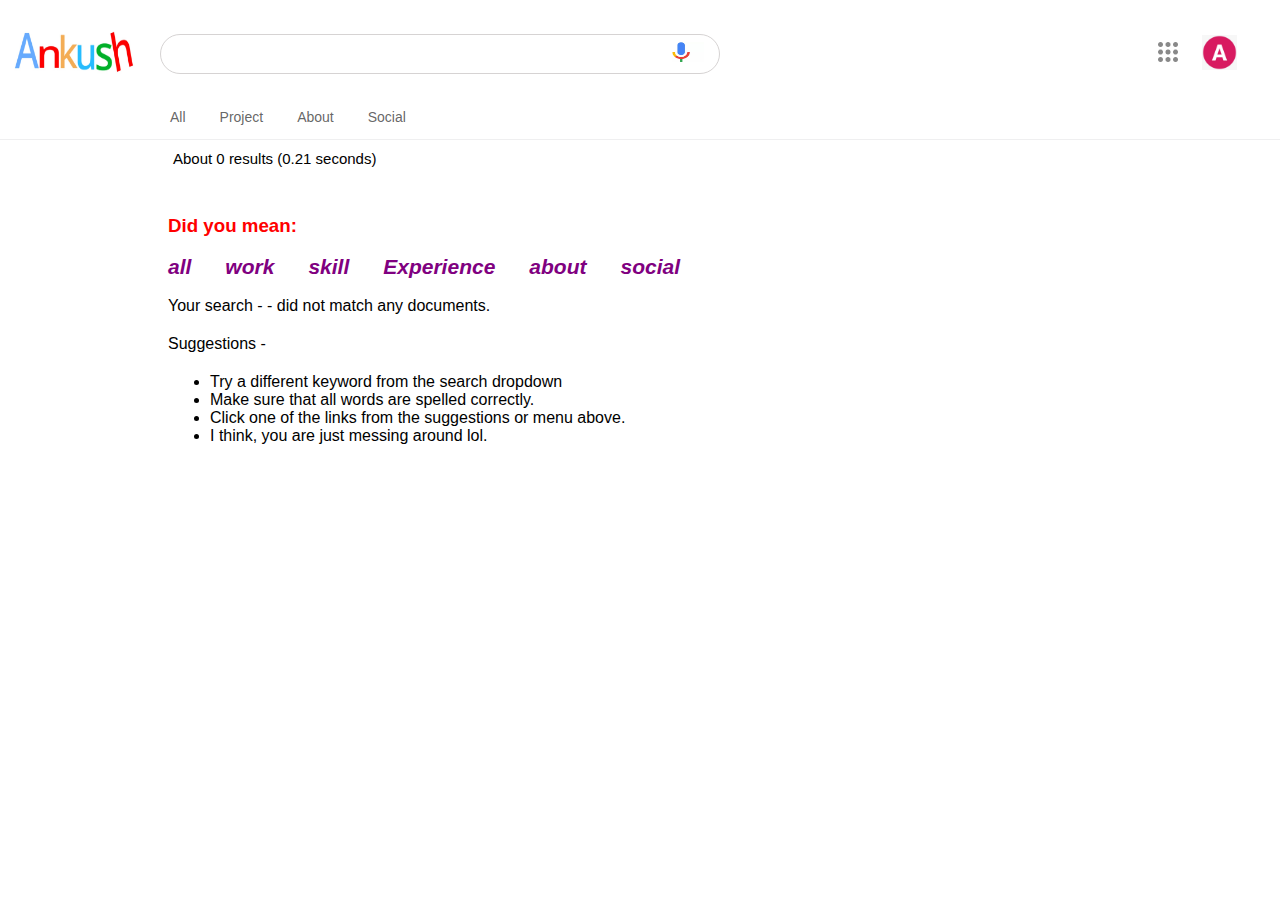
==== search-results.html @ 7006c51a "first commit" ====
<!DOCTYPE html>
<html lang="en">

<head>
    <meta charset="UTF-8">
    <meta http-equiv="X-UA-Compatible" content="IE=edge">
    <meta name="viewport" content="width=device-width, initial-scale=1.0">
    <title>Search</title>
    <link rel="stylesheet" href="css/search-results.css">
    <link rel="stylesheet" href="https://cdnjs.cloudflare.com/ajax/libs/font-awesome/6.1.1/css/all.min.css"
        integrity="sha512-KfkfwYDsLkIlwQp6LFnl8zNdLGxu9YAA1QvwINks4PhcElQSvqcyVLLD9aMhXd13uQjoXtEKNosOWaZqXgel0g=="
        crossorigin="anonymous" referrerpolicy="no-referrer" />

  

</head>

<body>
    <!-- navbar  -->
<div class="navbar">

    <div class="nav-style"> 

        <div>
          <a href="/index.html"><img id="my-logo-img-id" class="logo" src="/images/ankush_google.jpeg" alt="logo"></a>  
        </div>

         <div> 
   <!-- search box starts -->
        <div id="searchBox" class="search_box">
            <img id="arrowID" class="arrow arrow-back-display" src="https://img.icons8.com/small/16/undefined/reply-arrow.png"/>
           <input id="inputID2" class="before-click-input " onkeyup="seachefilter()" type="text"> 
            <!-- links-show -->
           <div  id="border-line" class="border-line display-line"></div>
           <i class="fa-solid fa-magnifying-glass search-icon"></i>
          <span id="span-cross" class=" cross-display "> <i id="crossBtn" class="fa-solid fa-xmark "></i> </span> 
           <img id="voiceID"  class="voice-icon " src="/images/voice-icon.jpeg" alt="voice">
           </div>
   
           <div id="box-link" class="links links-show-box link-display mobile-responsive-linkbox-alignment">
               <ul>
                 
                   <div type="button" id="div-1" class="single-link-div">
                       <img class="reload-img" src="/images/google-reload.png" alt="">
                       <li class="link-text"><a href="/search-results.html">All</a></li> 
                       <!-- <button id="remove-btn-1" class="remove-btn-style">
                           Remove
                       </button> -->
                   </div>
              
   
                   <div id="div-2" class="single-link-div">
                       <img class="reload-img" src="/images/google-reload.png" alt="">
                       <li class="link-text"><a href="/search-results.html">Work</a></li> 
                       <!-- <button id="remove-btn-2" class="remove-btn-style">
                           Remove
                       </button> -->
                   </div>
   
                   <div id="div-3" class="single-link-div">
                       <img class="reload-img" src="/images/google-reload.png" alt="">
                       <li class="link-text"><a href="/search-results.html">Skill</a></li> 
                       <!-- <button id="remove-btn-3" class="remove-btn-style">
                           Remove
                       </button> -->
                   </div>

                   <div id="div-5" class="single-link-div">
                    <img class="reload-img" src="/images/google-reload.png" alt="">
                    <li class="link-text"><a href="/search-results.html">Experience</a></li> 
                    <!-- <button id="remove-btn-5" class="remove-btn-style">
                        Remove
                    </button> -->
                </div>
   
                   <div id="div-4" class="single-link-div">
                       <img class="reload-img" src="/images/google-reload.png" alt="">
                       <li class="link-text"><a href="/search-results.html">About</a></li> 
                       <!-- <button id="remove-btn-4" class="remove-btn-style">
                           Remove
                       </button> -->
                   </div>
   
                  
   
                   <div id="div-6" class="single-link-div">
                       <img class="reload-img" src="/images/google-reload.png" alt="">
                       <li class="link-text"><a href="/search-results.html">Social</a></li> 
                       <!-- <button id="remove-btn-6" class="remove-btn-style">
                           Remove
                       </button> -->
                   </div>
                  
               </ul>
           </div>
    <!-- search box ends  -->
          </div>
    </div>

    <div class="nav-style menuAndUser">
          <div class="menu-img">
            <button id="btn-menu-item">  <img id="menu-img-id" class="menu-img-style" src="/images/menu2.png" alt="menu"> </button>  
           </div>
   
   <!-- added user logo-->
           <div id="user-profile-div" class="user-logo">
           <button  id="user-profile-btn"> <img id="user-profile-img" class="user-img-style" src="/images/user-logo.jpeg" alt="menu">
            </button>    
           </div>
           <!-- end of logo  -->
       </div>

    </div>
   
</div>

  <!-- menu items div start -->
  <div id="menu-item-display"  class="menu-items  menu-item-display-hide">

    <a class="item-1-hover" href="index.html"><div class="inner-menu-div">
        <img class="size-img" src="/images/a-img.png" alt="A">
        <p>Search</p>
    </div></a>

   <button id="menu-item-about-btn" class="item-1-hover" > <div class="inner-menu-div">
        <img class="size-img-about" src="/images/about.png" alt="about"    >
        <p>About</p>
    </div></button>

  <button id="menu-item-work-btn" class="item-1-hover" >  <div class="inner-menu-div">
        <img class="size-img" src="https://img.icons8.com/color/48/undefined/hard-working.png" alt="">
        <p>Work</p>
    </div></button>

    <button class="item-1-hover" id="menu-item-skill-btn" ><div class="inner-menu-div">
        <img class="size-img" src="https://img.icons8.com/external-xnimrodx-lineal-gradient-xnimrodx/64/000000/external-skill-leader-and-teamwork-xnimrodx-lineal-gradient-xnimrodx.png" alt="">
        <p>Skill</p>
    </div></button>

   <a class="item-1-hover" href="mailto:ankushrawat037@gmail.com" style=" color: black; text-decoration: none;"><div class="inner-menu-div">
        <img class="size-img" src="/images/g-img.png" alt="">
        <p>Gmail</p>
    </div></a> 

   <a class="item-1-hover" href="" style=" color: black; text-decoration: none;"><div class="inner-menu-div">
        <img class="size-img" src="/images/github.png" alt="">
        <p>Github</p>
    </div></a> 

    <a class="item-1-hover" href="https://www.linkedin.com/in/ankushrawat822/" style=" color: black; text-decoration: none;">  <div class="inner-menu-div">
        <img class="size-img" src="https://img.icons8.com/color/48/undefined/linkedin.png" alt="">
        <p>Linkdin</p>
    </div></a>

    <button id="menu-item-social-btn" class="item-1-hover" ><div class="inner-menu-div">
        <img class="size-img" src="https://img.icons8.com/external-flaticons-flat-flat-icons/64/undefined/external-social-activism-flaticons-flat-flat-icons-2.png" alt="">
        <p>Social</p>
    </div></button>
</div>
<!-- menu items div ends -->

 <!-- user profile on click div starts -->
 <div id="user-profile-id" class="user-profile  user-profile-display">
    <div>
     <img class="user-profile-img" src="images/my-linkdin-image.jpeg" alt="user">
    </div>
       
    <h3 style="color: rgba(70, 68, 68, 0.806);">Ankush Rawat</h3>
    <p style="color: rgba(128, 128, 128, 0.905);">ankushrawat037@gmail.com</p>
        
   <button id="user-profile-social-btn" style="color: rgba(0, 0, 0, 0.676);" class="contact-info-user" href="pages/contact.html"> View contact info</button>
    <br>
    
    <button id="user-profile-my-about-btn" class="user-profile-about-btn"  style="text-decoration: none;" href="pages/about.html"><div class="user-inner-div-about-me">
     <i style="margin-left:19px ; font-size: 23px; color: rgb(94, 90, 90);" class="fa-solid fa-circle-user "></i>
       <span style="color: rgb(82, 81, 81)">
         More about me
       </span>
    </div></button>
    <br>
    
    <a class="user-profile-github-link" style="padding: 13px 27px;
               border: 1px solid rgb(214, 211, 211); 
               text-decoration: none;
               font-size: 17px;
               color: rgba(65, 58, 58, 0.813);
               border-radius: 8px;
    " href="">GitHub</a>
    <br>
   
    <hr style="height: 1px;
        width: 100%;
        background-color: rgba(214, 211, 211, 0.718);
        border: none;
        margin-bottom: 9px;
        ">

          <!-- view code button disabled  -->
    
    <span style="color: rgba(21, 21, 21, 0.748);
                 font-size:16px" > <a style="text-decoration: none; color: rgba(21, 21, 21, 0.748);" href=""></a></span>
   </div>
    <!-- user profile on click div ends -->
      
<!-- suggestiong pages all project writting blog  -->
<div class="suggestions">
    <ul>
        <li> <button class="suggest-btn-all"><i id="allIconId"  class="fa-solid fa-magnifying-glass "></i>   All</button>
            
            </li>

        <li><button id="suggest-btn-project"><i id="projectIconId" class="fa-solid fa-briefcase "></i>  Project</button></li>

        <li> <button id="suggest-btn-about"><i id="aboutIconId" class="fa-solid fa-images " ></i>  About </button></li>

       

        <li><button id="suggest-btn-social"><i id="socialIconId" class="fa-solid fa-user-plus "></i>  Social</button></li>
    </ul>
</div> 
<!-- end of suggestions  -->
<br>
<div class="hr-line">
 
</div>

<!-- main div starts -->

 
      <!--long empty div on left side -->
     <div  class="main-div">
        <div class="empty-div-left">
        </div>
       
        <div class="outterContainer" >

      
             <div style="padding-top: 10px;
                         padding-bottom: 8px;
                       font-size: 15px;
                       margin-left: 5px;" id="result-details">
                 
             </div>
             <div class="container">
          
            <!-- <br>
            <p id="content-link">http://google.com</p>
            <h3 id="content-title" class="link-title">Google pvt ltd</h3>
            <p id="content-discription">Lorem, ipsum dolor sit amet consectetur adipisicing elit. Tenetur tempora iusto assumenda autem ullam illo aut. Ex praesentium esse dolorum iure quasi cum!lorem1fa-stack-2x Lorem, ipsum dolor sit amet consectetur adipisicing elit. E.</p>
            <br> -->
        </div>


    </div>
     </div>



    <script src="search-results.js"></script>
</body>

</html>
---- css/search-results.css ----
*{
    margin: 0;
    padding: 0;
    box-sizing: border-box;
}

.navbar{
    position: relative;
    display: flex;
    height: 12vh;
    align-items: center;
}

.hr-line{
    background-color: rgb(154 154 159 / 16%);
    height: 1px;
    width: 100%;
}

.nav-style{
    display: flex;
    align-items: center;
}

.menuAndUser{
    position:absolute;
    right: 1%;
}

.logo{
    height: 70px;
    width: 140px;
    margin: 0px 10px;
}

.links-show-box{
    top: 74%;
     background-color: white;
    position: absolute;
}

body{
    height: 100vh;
    font-family: 'Orbitron', sans-serif;
font-family: 'Rubik', sans-serif;

}

.nav{
    height: 8vh;
   
    display: flex;
   justify-content: flex-end;
   gap: 0px;
   align-items: center;
  
}

.nav-link-ul{
    display: flex;


}

.nav-link-ul li{
    list-style-type: none;
    margin: 0px 12px;

}

.nav-link-ul li a{
    text-decoration: none;
    color: black;
}

.menu-img{
   margin-right: 24px;
   margin-left: 24px;
}
.menu-img img{
    height: 20px;
    width: 20px;
}

.suggestions{
    display: flex;
    margin-left: 170px;
    margin-bottom: -5px;
}

.suggestions ul{
    display: flex;
    gap: 34px;
}

.suggestions ul li{
    list-style-type: none;
   
}

.suggestions ul li button{

    color:rgba(77, 77, 77, 0.861);

    background: none;
    border: none;
    padding: 0;
    font: inherit;
    cursor: pointer;
    outline: inherit;
    font-size: 14px;
    
}

.suggestion-style-error{
    background: none; 
    border: none;
     outline: inherit;
    cursor: pointer; 
    color : purple;
     font-size: 21px;
     font-style: italic;
    
    
     font-weight: bold;
}


.search-all-icon{
    color: blue;
}

.search-all-icon-default-black{
    color: rgba(77, 77, 77, 0.694);
}



.search_box{
    position: relative;
}

.before-click-input{
    height: 40px;
    width: 560px;
    margin-right: 27px;
    border-radius: 60px;
    border: 1px solid rgb(214, 211, 211);
    outline: none;
    padding: 0px 45px;
    font-size: 18px;
}

.voice-icon{
    position: absolute;
    right: 43px;
    top: 8px;
    height: 20px;
    width: 45px;
}

.search-icon{
    position: absolute;
    left: 17px;
    top: 13px;
    color: rgb(167, 167, 167);
}

.cross-display{
    display: none;
}

.cross{
    position: absolute;
    top: 12px;
    right: 104px;
    font-size: 19px;
    color: rgb(167, 167, 167);
}


/* .links{
   
    padding: 10px 12px;
    margin-right: 26px;
  
} */

.links li{
    list-style-type: none;
    font-size: 19px;
}

.links a{
    text-decoration: none;
   
}

.single-link-div{
    position: relative;
    display: flex;
    align-items: center;
    height: 40px;
    width: 535px;

}

.single-link-div button{
        position: absolute;
        right: 4px;

        background: none;
        color: inherit;
        border: none;
        padding: 0;
        font: inherit;
        cursor: pointer;
        outline: inherit;
        font-size: 14px;

       
    }


.reload-img{
    position: absolute;
    left: 1px;
    height: 20px;
    width: 20px;
  
  
}

.link-text{
    position: absolute;
    left: 43px;
}

/* javascript manuplation  */
.links-show{
  
    height: 40px;
    width: 560px;
    margin-right: 27px;
    /* border-radius: 60px; */
    border: 1px solid rgb(214, 211, 211);
    outline: none;
    padding: 0px 45px;
    font-size: 18px;

    border-radius: 23px 23px 0px 0px;
   border-bottom: none;
   
}

.links-show-box{
    padding: 10px 12px;
    margin-right: 26px;
    border: 1px solid rgb(214, 211, 211);
    border-radius: 0px 0px 25px 25px;
    border-top: none;
    background-color: white;
  
}

.border-line{
    position: absolute;
   width: 504px;
   height: 1px;
   background-color: rgb(214, 211, 211);
   left: 24px;

    
}

.link-display{
    display: none;
}

.display-line{
    display: none;
}

.menu-img button{
    
    background: none;
    color: inherit;
    border: none;
    padding: 0;
    font: inherit;
    cursor: pointer;
    outline: inherit;
}

.user-img-style{
    height: 35px;
    width: 35px;
    margin-right: 30px;
}

.user-logo button{

    background: none;
    color: inherit;
    border: none;
    padding: 0;
    font: inherit;
    cursor: pointer;
    outline: inherit;
}


.menu-items{
    position: absolute;
    right: 4%;
    display: grid;
    grid-template-columns: repeat(3, 90px);
    grid-template-rows: repeat(3, 90px);
    border: 1px solid rgb(214, 211, 211);
    padding: 10px 12px;
    border-radius: 15px;
    grid-gap: 9px;
    background-color: white;
    z-index: 3;
}

.size-img{
    height: 40px;
    width: 40px;
}

.size-img-about{
    height: 40px;
    width: 40px;

}

.inner-menu-div{
    display: flex;
    flex-direction: column;
    justify-content: center;
    align-items: center;
   
    padding: 10px 10px;
    border-radius: 12px;
}

.menu-items p{
    margin-top: 9px;
}

.menu-items a{
    text-decoration: none;
}

.menu-items button{
    background: none;
    color: inherit;
    border: none;
    padding: 0;
    font: inherit;
    cursor: pointer;
    outline: inherit;
}

.menu-item-display-hide{
    display: none;
}

.user-profile{
    position: absolute;
    right: 1%;
    border: 1px solid rgb(214, 211, 211);
    display: flex;
    flex-direction: column;
    justify-content: center;
    align-items: center;
    padding: 10px 0px;
    background-color: white;
    border-radius: 12px;
    z-index: 2;
}

.contact-info-user{
   
    padding: 6px 27px;
    border: 1px solid rgba(214, 211, 211, 0.718);
    font-size: 19px;
    border-radius: 34px;

    background: none;
    color: inherit;
    
    
    cursor: pointer;
    outline: inherit;
}

.user-profile h3{
    margin-top: 25px;
}

.user-profile p{
    margin-bottom: 25px;
}


.user-profile-img{
    border-radius: 100%;
    height: 90px;
    width: 90px;
}


.user-inner-div-about-me{
    

    width: 290px;
    height: 60px;
    border: 1px solid rgba(214, 211, 211, 0.718);
    display: flex;
    justify-content: flex-start;
    align-items: center;
    gap: 20px;
    font-size: 19px;
    border-right: none;
    border-left: none;
    
    
}


.user-profile-about-btn{
    background: none;
    color: inherit;
    border: none;
    padding: 0;
    font: inherit;
    cursor: pointer;
    outline: inherit;
}


.user-profile-display{
    display: none;
}

.arrow-back-display{
    display: none;
}


.error-div-margin{
    margin-left: 168px;
}




/* practicing css */

.empty-div-left{
    height: 100%;
    width: 168px;
    background-color: #dcdcdca9;
}

.main-div{
    display: flex;
    flex-direction: row;;
}

.outterContainer{
    width: 700px;
}

.container{
    width: 623px;
}

.link-title{
    margin: 5px 0px;
}


.error-ul{
    display: flex;
    gap: 34px;
   }




/* hover effect */
#div-1:hover{
  background-color: #dcdcdc56;
  border-radius: 4px 4px 4px 4px;
}
#div-2:hover{
    background-color:  #dcdcdc56;
  }
  #div-3:hover{
    background-color:  #dcdcdc56;
  }
  #div-4:hover{
    background-color:  #dcdcdc56;
  }
  #div-5:hover{
    background-color:  #dcdcdc56;
  }
  #div-6:hover{
    background-color:  #dcdcdc56;
  }


  .single-link-div button:hover{
    text-decoration: underline;
  }

  .item-1-hover:hover{
    background-color:  #dcdcdca9;
    border-radius: 12px;
   
  }


  /* .user-profile-github-link:hover{
  background-color:  #dcdcdca9;
  }

  .user-inner-div-about-me :hover{
    background-color: #dcdcdca9;
  } */

  .user-profile button:hover{
    background-color: #dcdcdc56;
  }

  .user-profile a:hover{
    background-color: #dcdcdc56;
  }


/* mobile responsive -- */
@media only screen and (max-width: 900px) {
  
    .menuAndUser {
      display: none;
    }


 

  } 

   @media only screen and (max-width : 760px){

  .navbar{
    display: flex;
    flex-direction: column;
    justify-content: center;
    align-items: center;
    height: 20vh;
    position: relative;
  }

  .logo{
    position: absolute;
    top: 2%;
    right: 40%;
  }

   .search_box{
    margin-top: 59px;
   }
     
   .empty-div-left{
    display: none;
   }



   .container{
    margin: 0px 15px;
   }

   .outterContainer{
    
    margin: 0px 15px;
}
    
   .suggestions{
    margin-left: 20px;
   }

   .links-show-box {
    top: 86%;
    position: absolute;
  }  


  .error-ul{
    display: flex;
    gap: 24px;
   }
   }

  @media only screen and (max-width : 600px){ 

    .navbar{
        display: flex;
        flex-direction: column;
        justify-content: center;
        align-items: center;
        height: 20vh;
        position: relative;
      }

      .search_box{
        margin-top: 59px;
       }
         

    .before-click-input{
        margin-left: 20px;
        width: 386px;
    }

    .search-icon{
        left: 33px;
    }

    .voice-icon{
        right: 32px;
    }

    .cross{
        right: 51px;
    }

    .links-show{
        height: 40px;
        width: 406px;
        padding: 0px 28px;
    }

    .single-link-div{
        width: 424px;
    }
    
    .border-line{
        width: 409px;
    margin-left: -23px;
    }

    .single-link-div button{
        right: -2%;
    }

    
   .container{
    margin: 0px 15px;
    width: auto;
    padding: 0px 8px;
   }

 

   .error-ul {
    display: flex;
    gap: 24px;
    flex-wrap: wrap;
}

  
  }

  @media only screen and (max-width : 466px){
 
    .navbar{
        display: flex;
        flex-direction: column;
        justify-content: center;
        align-items: center;
        height: 20vh;
        position: relative;
        margin-top: 17px;
      }

    .before-click-input{
        width: 343px;
        margin-right: 32px;
    }

    .links-show{
        height: 40px;
        width: 281px;
        padding: 0px 24px;
    }
    
    .search_box{
        margin-top: 59px;
       }
         
    .single-link-div{
        width: 340px;
        margin-right: 20px;
    }
    
    .border-line{
        width: 100%;
        left: 12px;
    }

    .search-icon{
        left: 29px;
    }

    .voice-icon{
        right: 44px;
    }
    
    .arrow{
        margin-left: -49px;
    }

    .cross{
        right: -19px;
    }

    .single-link-div button{
        right: -8%;
    }

    .logo {
        position: absolute;
        top: 2%;
        right: 32%;
  } 

  .error-ul {
    display: flex;
    gap: 24px;
    flex-wrap: wrap;
}

    
   .container{
    margin: 0px 4px;
    width: auto;
   }

   /* hover effect */
   #div-1:hover{
    background-color: white;
    border-radius: 4px 4px 4px 4px;
    }
    #div-2:hover{
      background-color:  white;
    }
    #div-3:hover{
      background-color:  white;
    }
    #div-4:hover{
      background-color:  white;
    }
    #div-5:hover{
      background-color:  white;
    }
    #div-6:hover{
      background-color:  white;
    }



  
}



 
  @media only screen and (max-width : 390px){
   
    .navbar{
        margin-top: 15px;
    }

    .before-click-input{
        width: 322px;
      
    }

    .links-show{
        height: 40px;
        width: 279px;
        padding: 0px 20px;
    }

    .single-link-div{
        width: 262px;
    }
    
    .border-line{
        width: 100%;
        left: 13px;
    }

    .search-icon{
        left: 35px;
    }
     
    .voice-icon{
        right: 36px;
    }

    .single-link-div button{
        right: -8%;
    }
    
    .arrow{
        margin-left: -34px;
    }

    .logo {
        position: absolute;
        top: 2%;
      
    }

    .single-link-div {
        width: 243px;
    }

    .error-ul {
        display: flex;
        gap: 24px;
        flex-wrap: wrap;
    }
    .container{
        margin: 0px 4px;
        
     }

   

       
/* hover effect */
    #div-1:hover{
    background-color: white;
    border-radius: 4px 4px 4px 4px;
    }
    #div-2:hover{
      background-color:  white;
    }
    #div-3:hover{
      background-color:  white;
    }
    #div-4:hover{
      background-color:  white;
    }
    #div-5:hover{
      background-color:  white;
    }
    #div-6:hover{
      background-color:  white;
    }
    
    }


    
 
  @media only screen and (max-width : 369px){
   
    .navbar{
        margin-top: 15px;
    }
    .suggestions ul {
        display: flex;
        gap: 21px;
    }

    .before-click-input{
        width: 282px;
    }

    .links-show{
        height: 40px;
        width: 231px;
        padding: 0px 19px;
    }

    .single-link-div{
        width: 262px;
    }
    
    .border-line{
        width: 100%;
        left: 13px;

    }

    .search-icon{
        left: 140px;
    }
     
    .voice-icon{
        right: 36px;
    }

    .single-link-div button{
        right: -8%;
    }

    .search-icon{
        left: 33px;
    }
    
    .arrow{
        margin-left: -23px;
    }

    .logo {
        position: absolute;
        top: 2%;
        left: 28%;
       
    }

    .single-link-div {
        width: 243px;
    }

    .error-ul {
        display: flex;
        gap: 24px;
        flex-wrap: wrap;
    }
       .container{
        margin: 0px 4px;
        
       }

    .mobile-responsive-linkbox-alignment{
        border: none;
        top: 44%;
        left: 0%;
    }

    .hr-line{
       display: none;
    }

    /* hover effect */
    #div-1:hover{
        background-color: white;
        border-radius: 4px 4px 4px 4px;
        }
        #div-2:hover{
          background-color:  white;
        }
        #div-3:hover{
          background-color:  white;
        }
        #div-4:hover{
          background-color:  white;
        }
        #div-5:hover{
          background-color:  white;
        }
        #div-6:hover{
          background-color:  white;
        }
    
    }
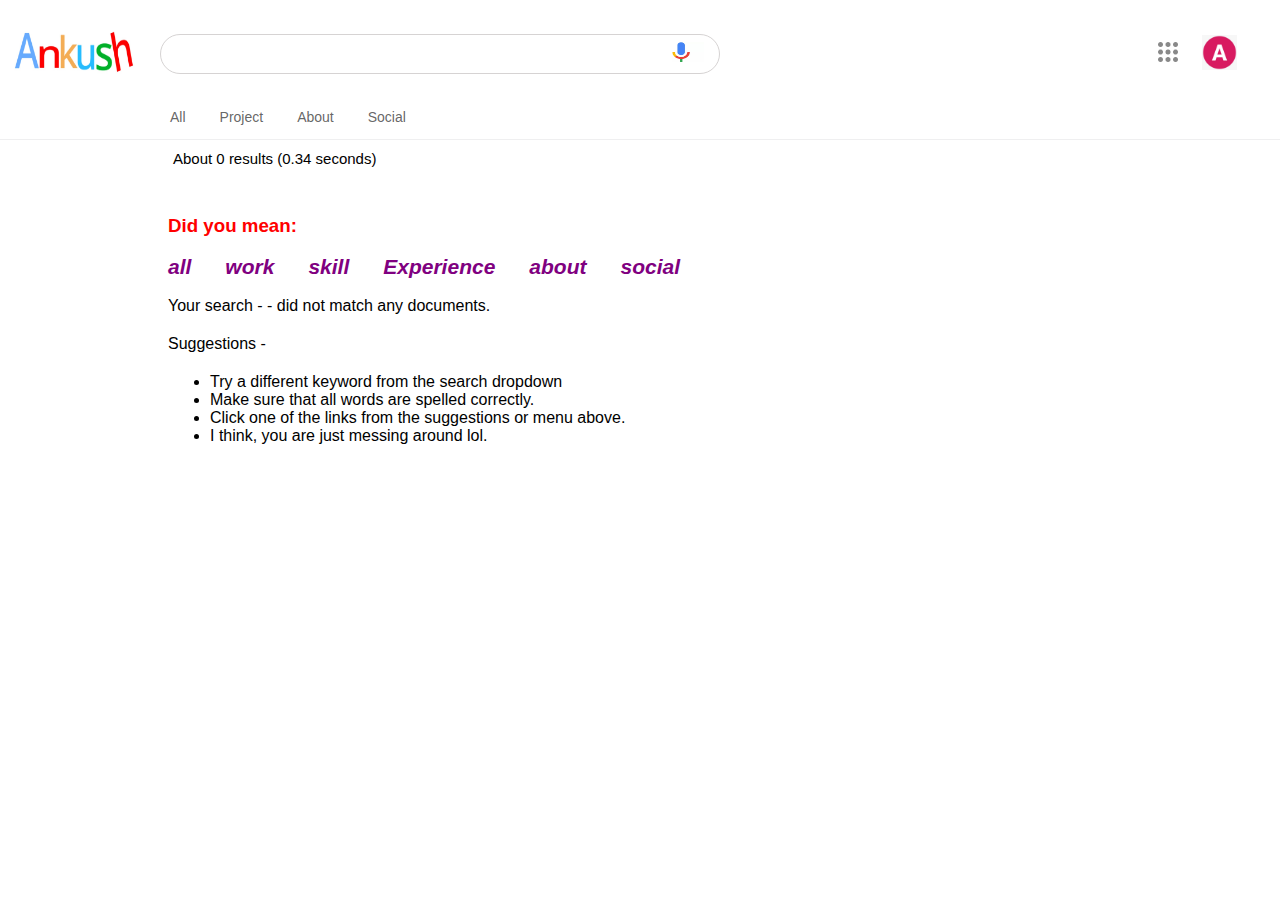
==== commit 0f62b64b: "updates" ====
--- a/search-results.html
+++ b/search-results.html
@@ -5,7 +5,7 @@
     <meta charset="UTF-8">
     <meta http-equiv="X-UA-Compatible" content="IE=edge">
     <meta name="viewport" content="width=device-width, initial-scale=1.0">
-    <title>Search</title>
+    <title>Ankush-Search</title>
     <link rel="stylesheet" href="css/search-results.css">
     <link rel="stylesheet" href="https://cdnjs.cloudflare.com/ajax/libs/font-awesome/6.1.1/css/all.min.css"
         integrity="sha512-KfkfwYDsLkIlwQp6LFnl8zNdLGxu9YAA1QvwINks4PhcElQSvqcyVLLD9aMhXd13uQjoXtEKNosOWaZqXgel0g=="
@@ -185,7 +185,7 @@
                font-size: 17px;
                color: rgba(65, 58, 58, 0.813);
                border-radius: 8px;
-    " href="">GitHub</a>
+    " href="https://github.com/ankushrawat822">GitHub</a>
     <br>
    
     <hr style="height: 1px;
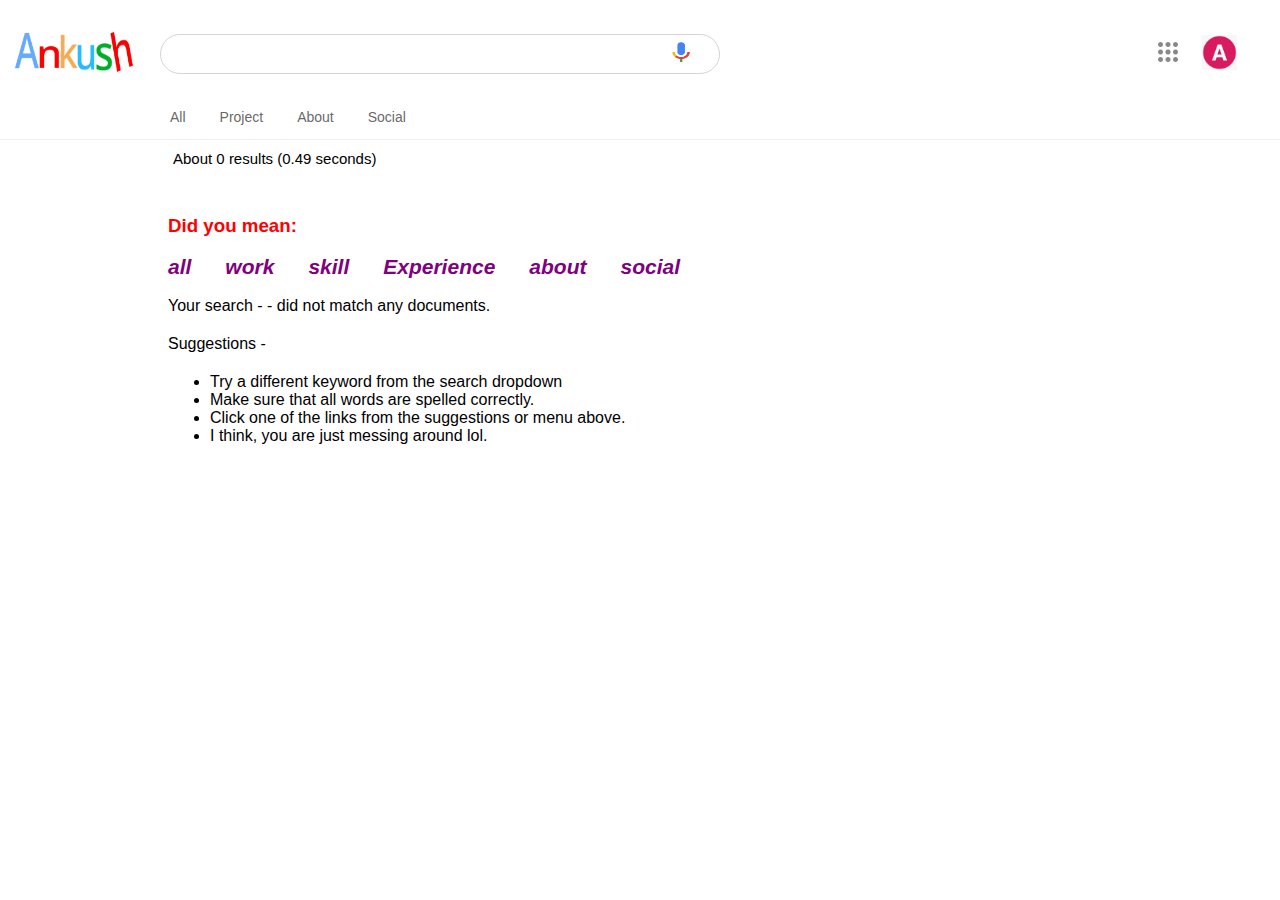
==== commit 8f0bf015: "changed image" ====
--- a/search-results.html
+++ b/search-results.html
@@ -162,7 +162,7 @@
  <!-- user profile on click div starts -->
  <div id="user-profile-id" class="user-profile  user-profile-display">
     <div>
-     <img class="user-profile-img" src="images/my-linkdin-image.jpeg" alt="user">
+     <img class="user-profile-img" src="images/naac-blur.png" alt="user">
     </div>
        
     <h3 style="color: rgba(70, 68, 68, 0.806);">Ankush Rawat</h3>
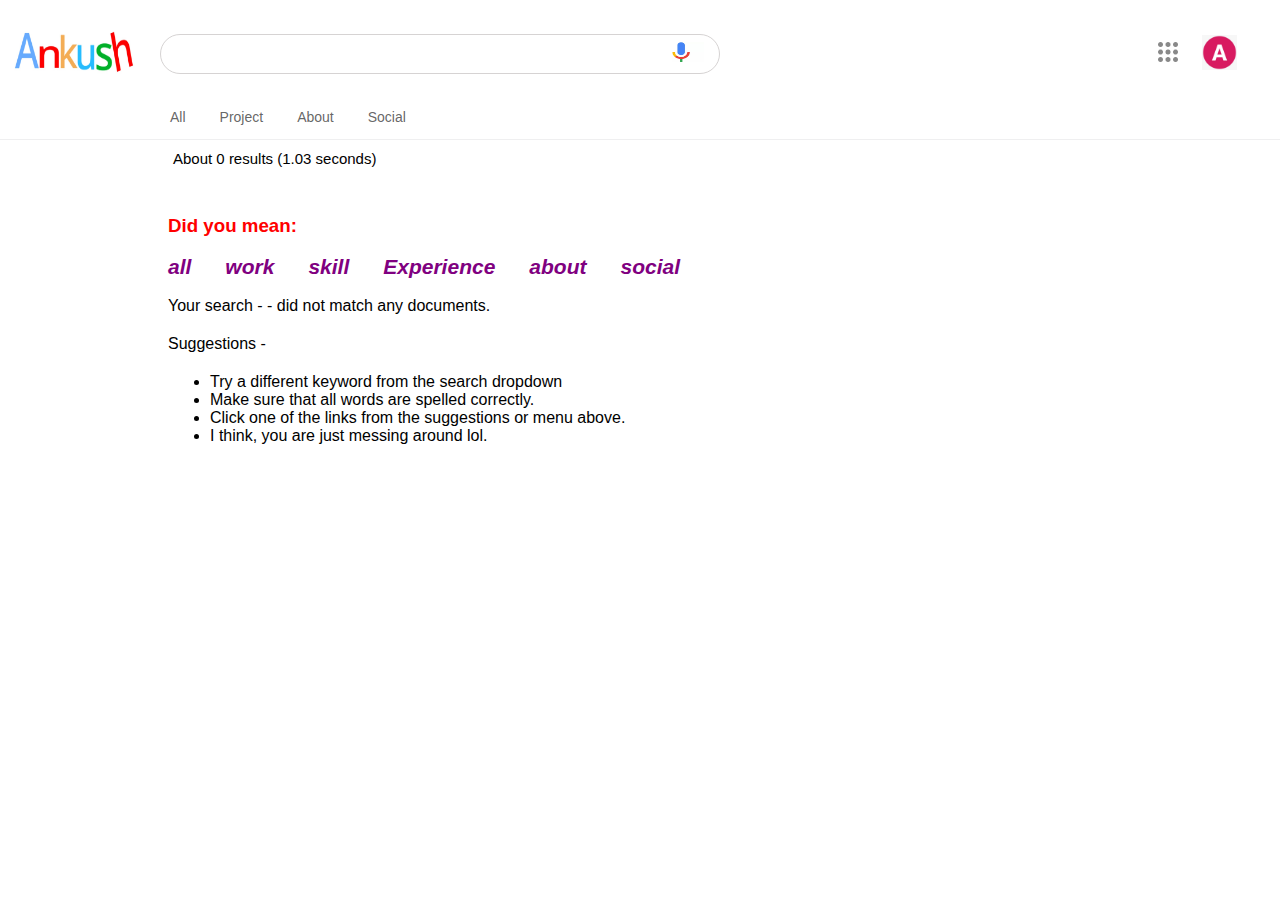
==== commit 54bbe034: "Merge branch 'main' of https://github.com/ankushrawat822/ankush-google-portfolio" ====
--- a/search-results.html
+++ b/search-results.html
@@ -128,12 +128,12 @@
     </div></button>
 
   <button id="menu-item-work-btn" class="item-1-hover" >  <div class="inner-menu-div">
-        <img class="size-img" src="https://img.icons8.com/color/48/undefined/hard-working.png" alt="">
+        <img class="size-img" src="images/work.png" alt="">
         <p>Work</p>
     </div></button>
 
     <button class="item-1-hover" id="menu-item-skill-btn" ><div class="inner-menu-div">
-        <img class="size-img" src="https://img.icons8.com/external-xnimrodx-lineal-gradient-xnimrodx/64/000000/external-skill-leader-and-teamwork-xnimrodx-lineal-gradient-xnimrodx.png" alt="">
+        <img class="size-img" src="images/skills.png" alt="">
         <p>Skill</p>
     </div></button>
 
@@ -153,7 +153,7 @@
     </div></a>
 
     <button id="menu-item-social-btn" class="item-1-hover" ><div class="inner-menu-div">
-        <img class="size-img" src="https://img.icons8.com/external-flaticons-flat-flat-icons/64/undefined/external-social-activism-flaticons-flat-flat-icons-2.png" alt="">
+        <img class="size-img" src="images/social.png" alt="">
         <p>Social</p>
     </div></button>
 </div>
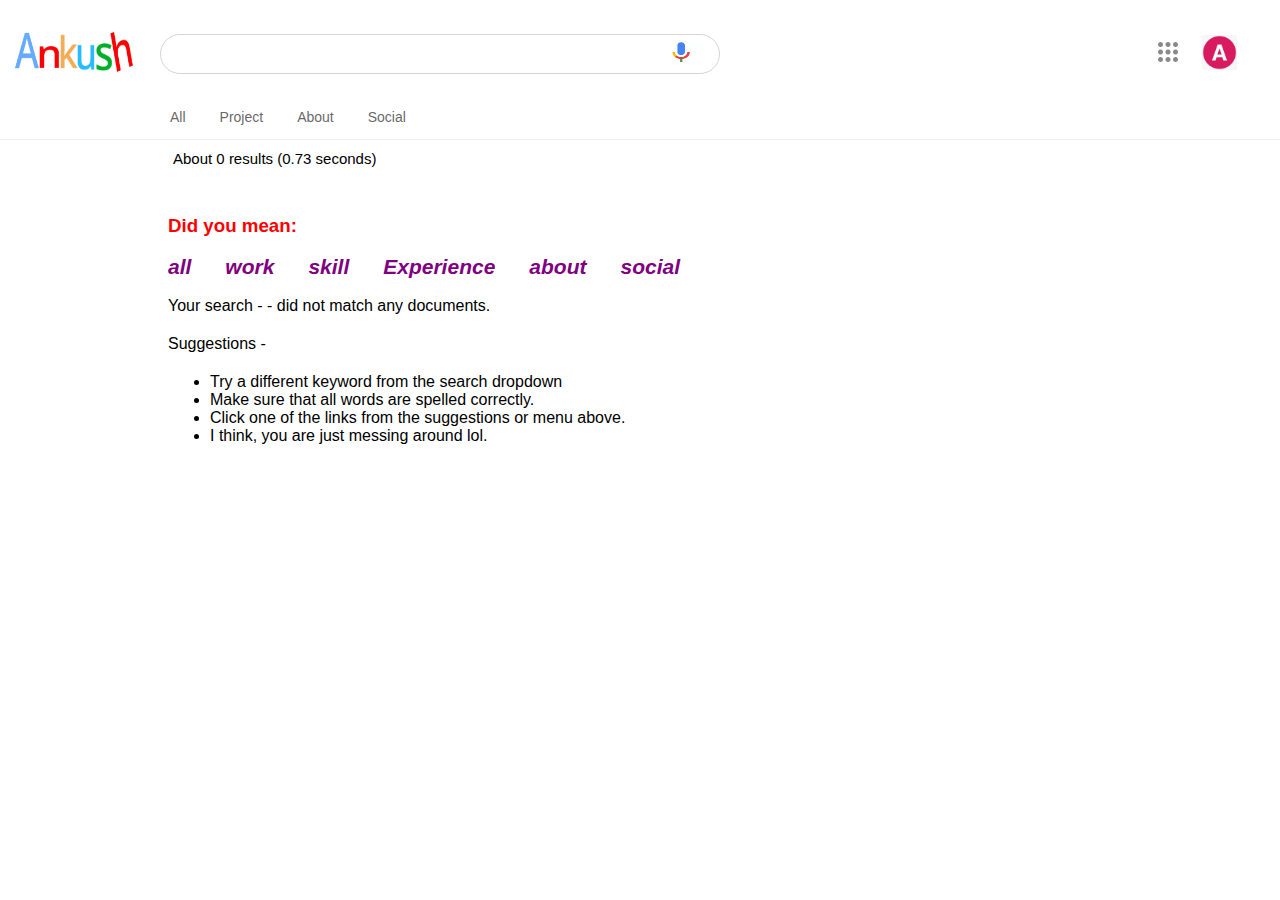
==== commit 6b1b2f07: "update" ====
--- a/search-results.html
+++ b/search-results.html
@@ -162,7 +162,7 @@
  <!-- user profile on click div starts -->
  <div id="user-profile-id" class="user-profile  user-profile-display">
     <div>
-     <img class="user-profile-img" src="images/naac-blur.png" alt="user">
+     <img class="user-profile-img" src="images/user-img.jpg" alt="user">
     </div>
        
     <h3 style="color: rgba(70, 68, 68, 0.806);">Ankush Rawat</h3>
